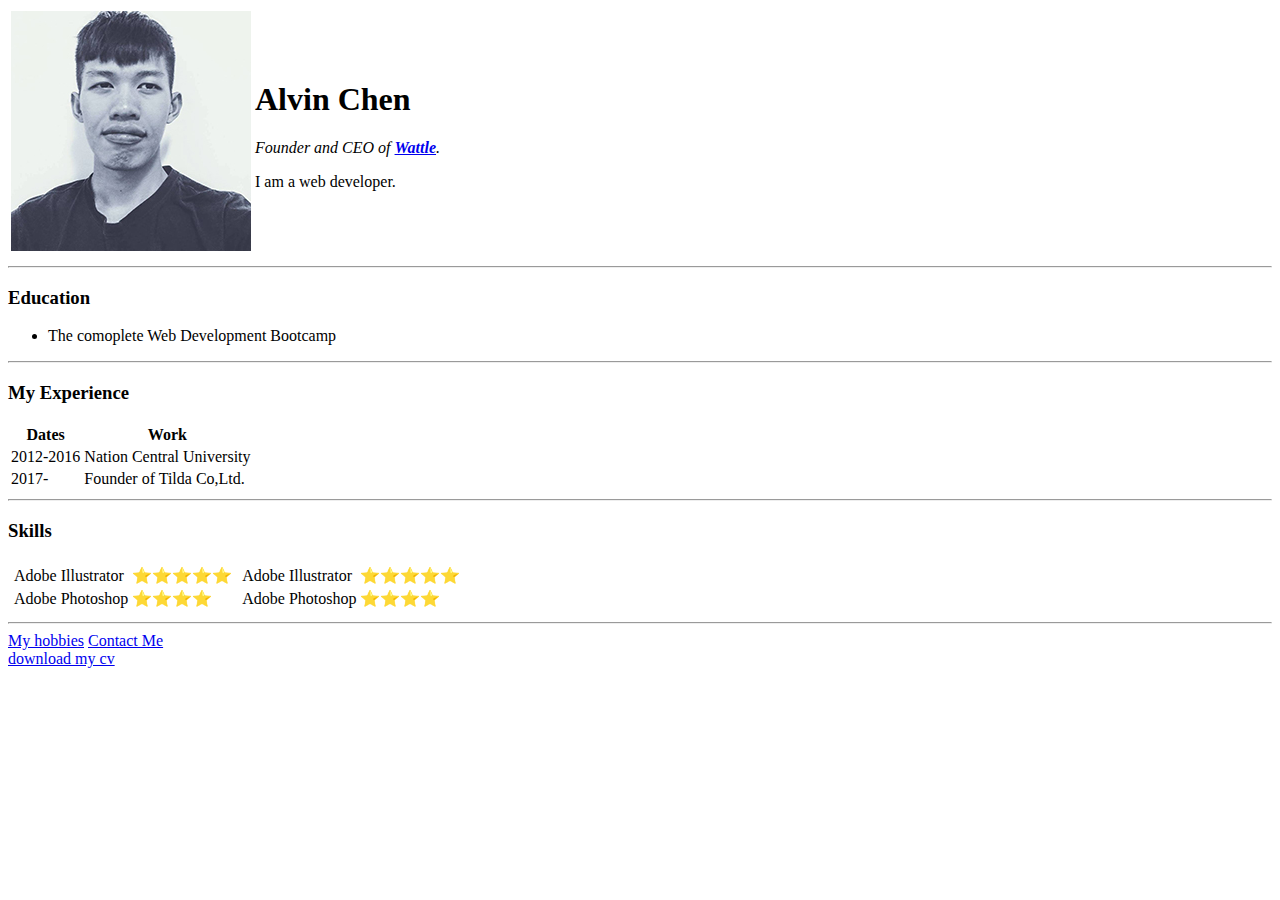
==== index.html @ 5632d35b "Add initial cv website files" ====
<!DOCTYPE html>
<html lang="en" dir="ltr">

<head>
  <meta charset="utf-8">
  <title>陳怡安 Alvin's Personal Site</title>
</head>

<body>
  <table>
    <tr>
      <td><img src="image/alvin.jpg" alt="alvin profile picture"></td>
      <td>
        <h1>Alvin Chen</h1>
        <p><em>Founder and CEO of <strong><a href="https://wattle.com.tw">Wattle</a></strong>.</em></p>
        <p>I am a web developer.</p>
      </td>
    </tr>
  </table>


  <hr>
  <h3>Education</h3>
  <ul>
    <li>The comoplete Web Development Bootcamp</li>
  </ul>
  <hr>
  <h3>My Experience</h3>
  <table>
    <thead>
      <tr>
        <th>Dates</th>
        <th>Work</th>
      </tr>
    </thead>
    <tr>
      <td>2012-2016</td>
      <td>Nation Central University</td>
    </tr>
    <tr>
      <td>2017-</td>
      <td>Founder of Tilda Co,Ltd.</td>
    </tr>
  </table>
  <hr>
  <h3>Skills</h3>
  <table>
    <tr>
      <td>
        <table>
          <tr>
            <td>Adobe Illustrator</td>
            <td>⭐⭐⭐⭐⭐</td>
          </tr>
          <tr>
            <td>Adobe Photoshop</td>
            <td>⭐⭐⭐⭐</td>
          </tr>
        </table>
      </td>
      <td>
        <table>
          <tr>
            <td>Adobe Illustrator</td>
            <td>⭐⭐⭐⭐⭐</td>
          <tr>
            <td>Adobe Photoshop</td>
            <td>⭐⭐⭐⭐</td>
          </tr>
      </td>
    </tr>
  </table>

  </tr>

  </table>

  <hr>
  <a href="hobbies.html">My hobbies</a>
  <a href="contact-me.html">Contact Me</a>
  <br>
  <a download href="http://web.ndhu.edu.tw/help/ChromePDF.pdf">download my cv</a>
</body>

</html>
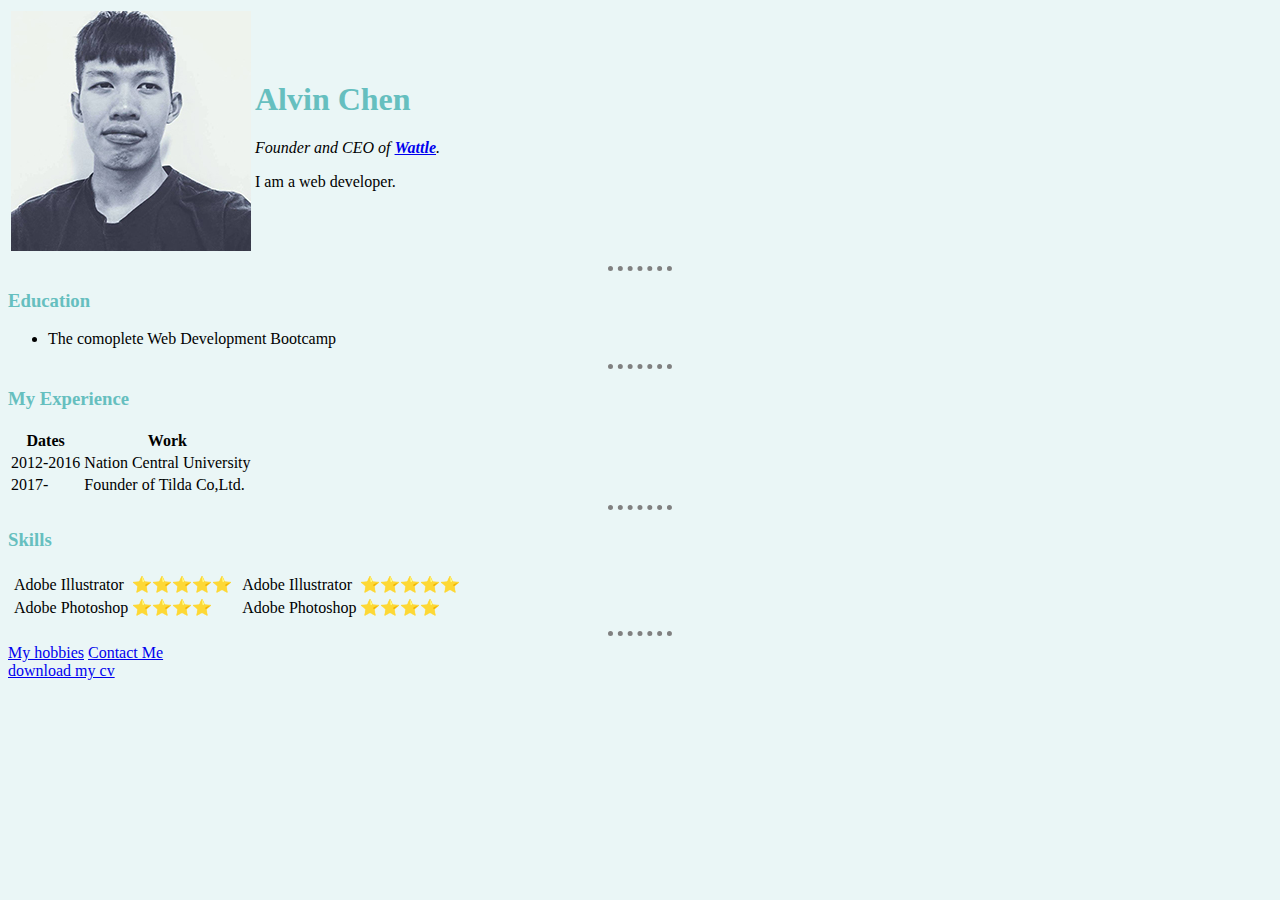
==== commit 3ffa35a0: "New Layout" ====
--- a/index.html
+++ b/index.html
@@ -4,6 +4,9 @@
 <head>
   <meta charset="utf-8">
   <title>陳怡安 Alvin's Personal Site</title>
+  <link rel="stylesheet" href="css/styles.css">
+
+
 </head>
 
 <body>
--- a/css/styles.css
+++ b/css/styles.css
@@ -0,0 +1,16 @@
+body {
+  background-color: #Eaf6f6;
+}
+hr {
+  border-style: dotted none none;
+  height:0px;
+  width:5%;
+  border-color: grey;
+  border-width: 5px;
+}
+h1 {
+  color:#66BFBF;
+}
+h3 {
+  color:#66BFBF;
+}
